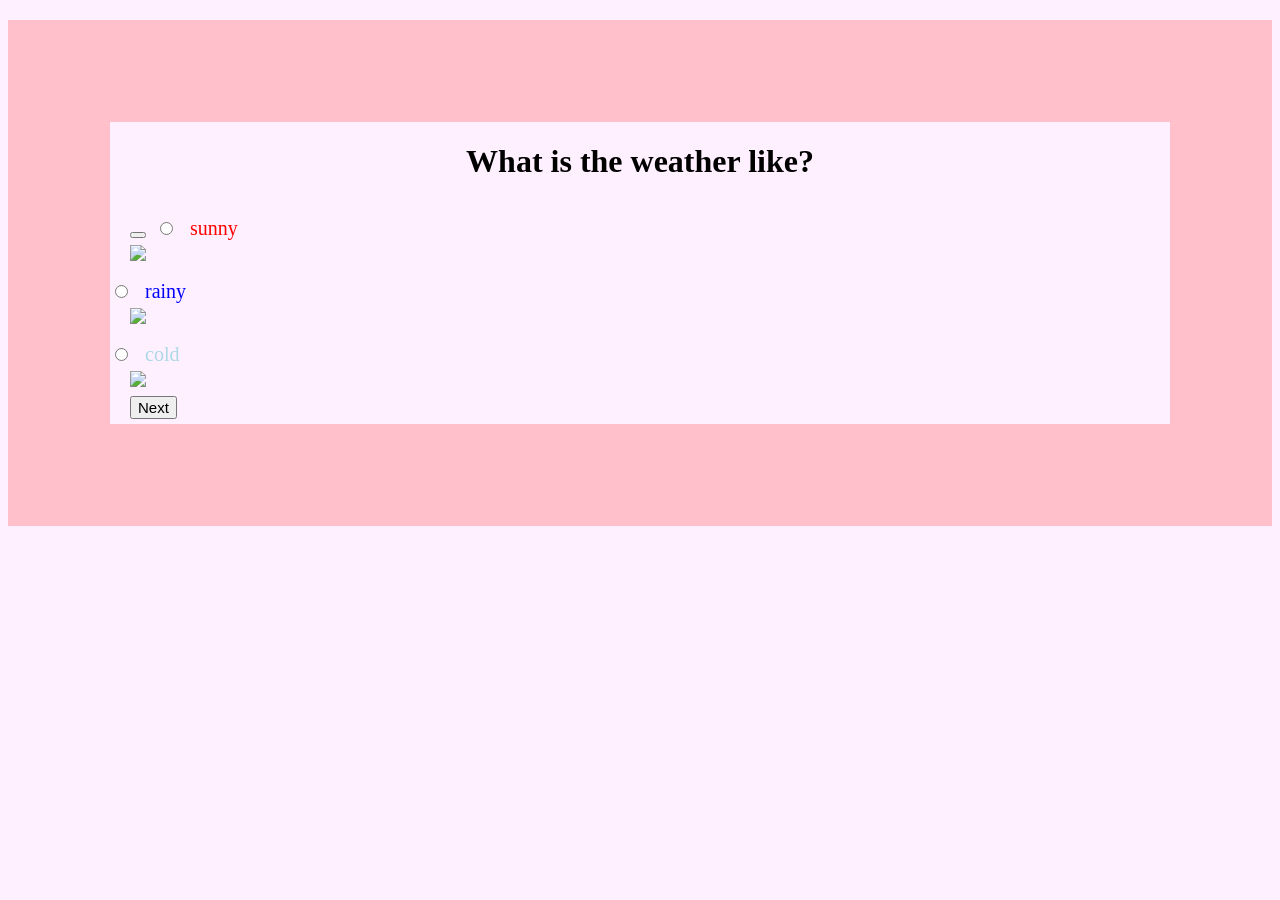
==== page1.html @ 65a39e0b "yu" ====
<!DOCTYPE html>
<html lang="en">
<head>
    <link rel="stylesheet" href="style.css">
    <meta charset="UTF-8">
    <meta name="viewport" content="width=device-width, initial-scale=1.0">
    <title>Document</title>
</head>
<body>
 <div id="page1"></div> 
    <h1>What is the weather like?</h1>
    <button id="resetButton"></button>
    <input type="radio" value="sunny" name="weatherinput">
    <label for="sunny" id="sunny">sunny</label> 
    <br>
    <img src="https://i.pinimg.com/736x/74/8b/70/748b70f621e5fc504748fa51d1c6d14a.jpg">
    <br>
    <input type="radio" value="rainy" name="weatherinput">
    <label for="rainy" id="rainy">rainy</label>
    <br>
    <img src="https://i.pinimg.com/750x/d8/cb/9b/d8cb9b96594c7631e29e4dac962662e9.jpg">
    <br>
    <input type="radio" value="cold" name="weatherinput">
    <label for="cold" id="cold">
        cold
    </label>
    <br>
    <img src="https://essentials4earlyyears.wordpress.com/wp-content/uploads/2012/12/102919997_541af239b6_z.jpg">
    <br>
    <a href="page2.html" onclick="saveScore()"><button>Next</button></a>
    <script src="script.js"></script>
</body>
</html>
---- style.css ----
body {
    margin-top: 20px;
  background-color: #fff0ff; 
   border:8vw solid pink
}

#sunny {
    color:red;
}

#rainy {
    color:blue;
}

#cold{
    color:lightblue;
}

img {
    margin-left: 20px;
    width:120px;
    display:inline-block;
}

label{
    display:inline-block;
    margin:15px 10px 5px;
    font-size:20px;
}

button {
    margin:5px;
    font-size:15px;
    margin-left: 20px;
}

button:hover{
    font-size:20px;
    color:green;
}

.rainy {
    border-style: dashed;
    border-color:cornflowerblue;
    padding: 10px;
    margin: 10px;
}

.rainy img {
    height:200px;
    width:auto;
}

.rainy label {
    margin:15px;
}

.sunny img {
    height:100px;
    width:auto;
}

.cold {
    border-style: dotted;
    border-color:rgb(177, 217, 225);
    padding:10px;
    margin: 10px;
}

.sunny {
    border-style:groove;
    border-color:rgb(255, 209, 70);
    padding:10px;
    margin: 10px;

}

h1{
text-align:center;

}
h2 {
    font-family: "Vast Shadow";
    font-size: 50px;
    font-weight:200;
    margin:auto;
    justify-content: center;
    text-align:center;

}

h3 {
    font-family: "Cherry Bomb One";
    font-weight:30;
    text-align:center;
}
span {
    color:pink;
}
.begin{
    margin-left:185px;
}
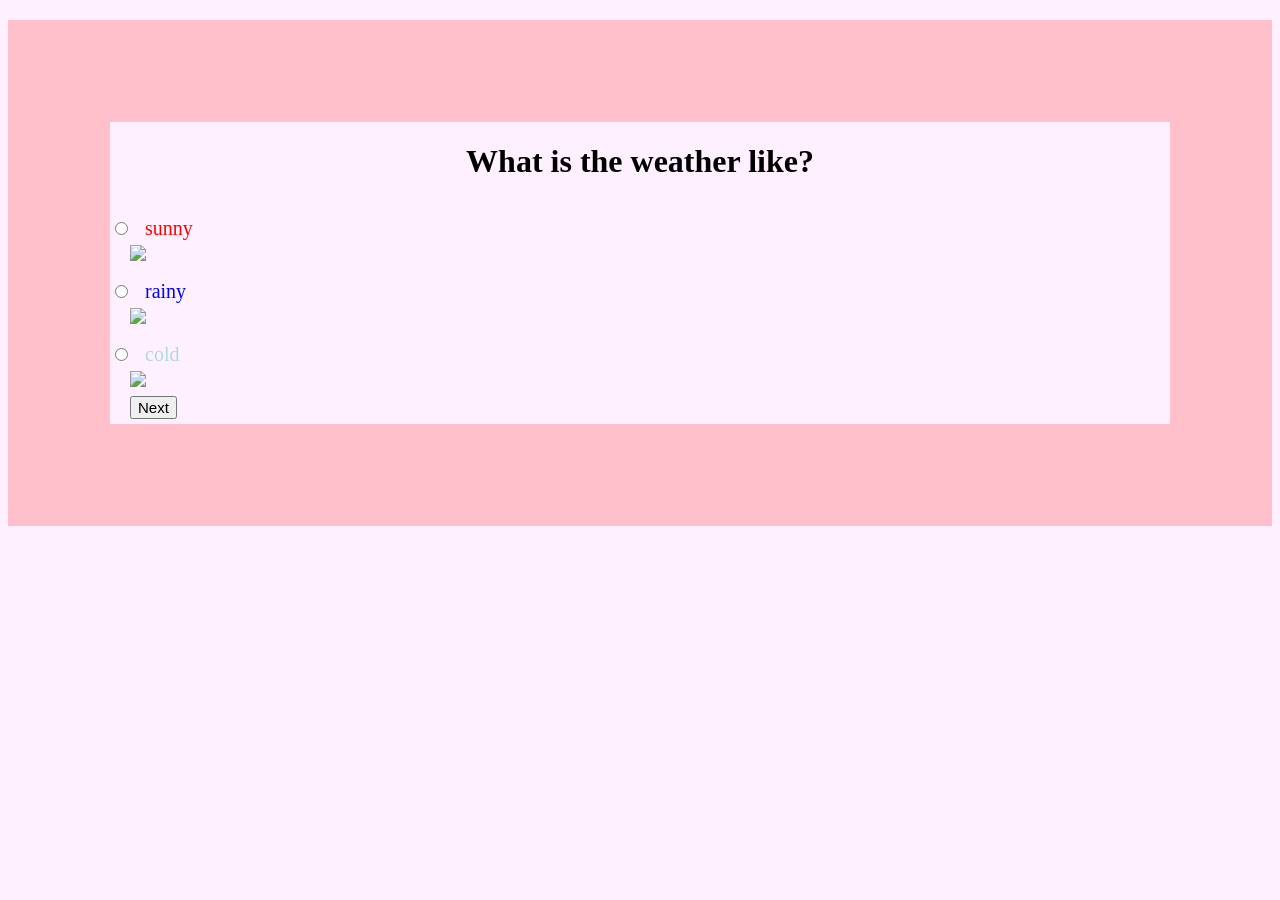
==== commit 2048d66e: "ewf" ====
--- a/page1.html
+++ b/page1.html
@@ -9,7 +9,6 @@
 <body>
  <div id="page1"></div> 
     <h1>What is the weather like?</h1>
-    <button id="resetButton"></button>
     <input type="radio" value="sunny" name="weatherinput">
     <label for="sunny" id="sunny">sunny</label> 
     <br>
--- a/style.css
+++ b/style.css
@@ -99,5 +99,5 @@
     color:pink;
 }
 .begin{
-    margin-left:185px;
+    margin-left:150px;
 }
